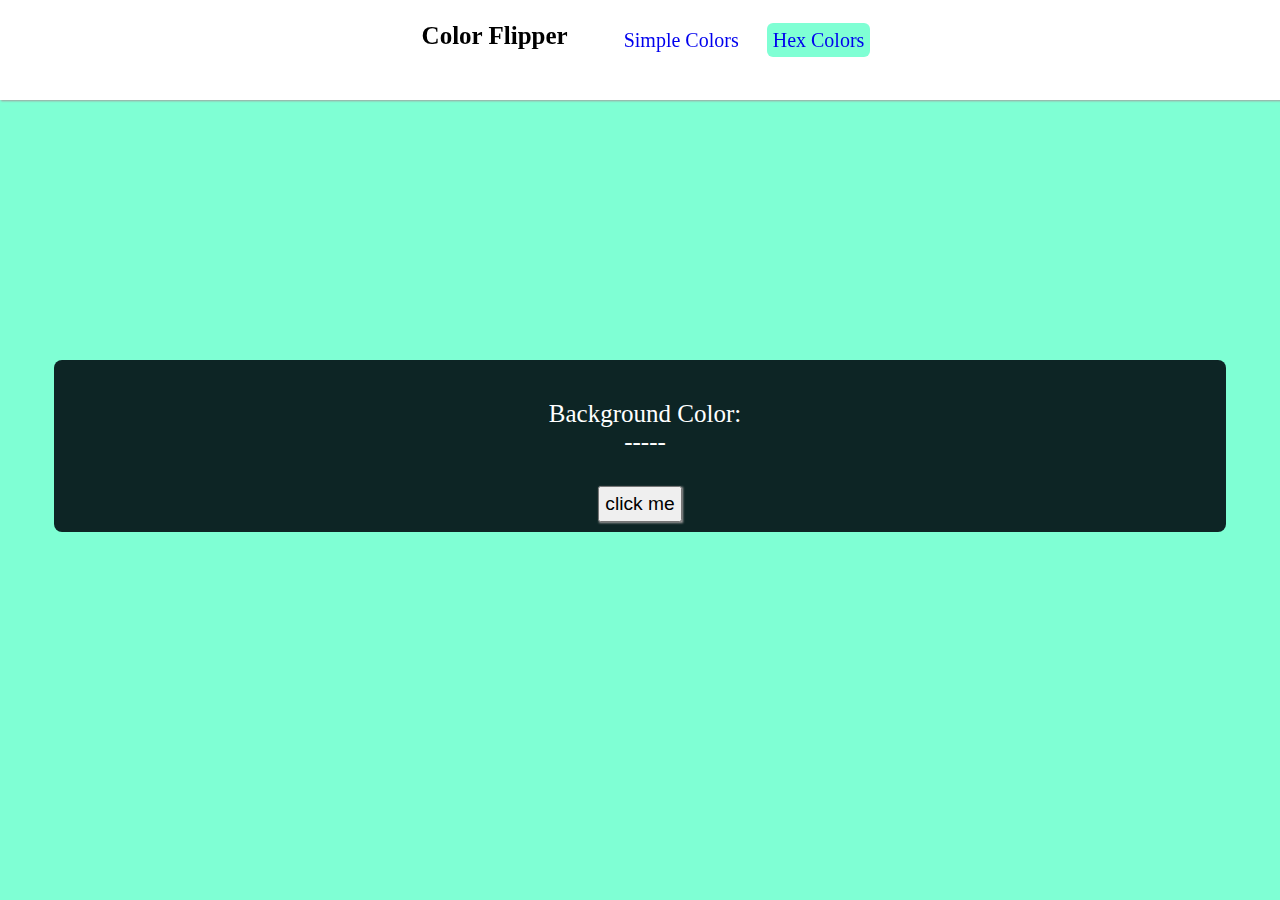
==== hex.html @ 2d99d3d9 "First Commit" ====
<!DOCTYPE html>
<html lang="en">

<head>
    <meta charset="UTF-8">
    <meta http-equiv="X-UA-Compatible" content="IE=edge">
    <meta name="viewport" content="width=device-width, initial-scale=1.0">
    <title>Color-Filpper | Hex Colors</title>
    <link rel="stylesheet" href="/styles/index.css">
</head>

<body>
    <header>
        <h1>Color Flipper</h1>
        <nav>
            <ul>
                <li><a href="./index.html">Simple Colors</a></li>
                <li><a href="./hex.html">Hex Colors</a></li>
            </ul>
        </nav>
    </header>
    <div class="text-button">
        <p>Background Color: <span id="color">-----</span></p>
        <button id="btn">click me</button>
    </div>
</body>
<script src="/js/site.js"></script>
<script src="/js/hex.js"></script>


</html>
---- styles/index.css ----
body{
    background-color: aquamarine;
}
.text-button {
    width: 90%;
    padding: 10px;
    margin: 0 auto;
    position: absolute;
    top: 40%;
    left: 0;
    right: 0;
    background-color: rgb(13, 37, 37);
    border-radius: 8px;
}

header{
    background-color: white;
    position: fixed;
    height: 10vh;
    top: 0;
    width: 100%;
    left: 0;
    box-shadow: .5px .5px 2px #a39f9f;   
    display: flex;
    justify-content: center;
    padding: 5px;
}

header nav ul li {
    display: inline-block;
    padding: 8px;
    padding-left: 10px;
    font-size: 20px;
    word-spacing: .01px;
  
}

header nav ul li a {
      text-decoration: none;
      padding: 6px;
      border-radius: 6px;
}
header nav ul li a:hover{
    background-color: aquamarine;
    padding: 6px;
    transition-duration: .65s;
}

header h1 {
    text-decoration: none;
    font-size: 25px;
    font-weight: 800;
    padding-left: 10px;
    font-family: 'Roboto', Georgia, 'Times New Roman', Times, serif;
}


.text-button button {
    padding: 5px;
    display: block;
    margin: 0 auto;
    font-size: larger;
    cursor: pointer;
    box-shadow: .5px .5px 2px #a39f9f

}
.text-button p {
    font-size: 25px;
    color: white;
    padding: 5px;
    width: 100%;
    text-align: center;
    font-family: cursive;
}

#color {
    display: block;
    text-align: center;
}

/* * {outline:1px solid red;} */
 
@media screen and (max-width: 490px){
    header {
        height: 90px;
    }
    header h1 {
        padding-left: 20px;
    }

}
@media screen and (max-width: 300px) {
     header nav ul{
    padding-left: 0;
    text-align: right;

}
}
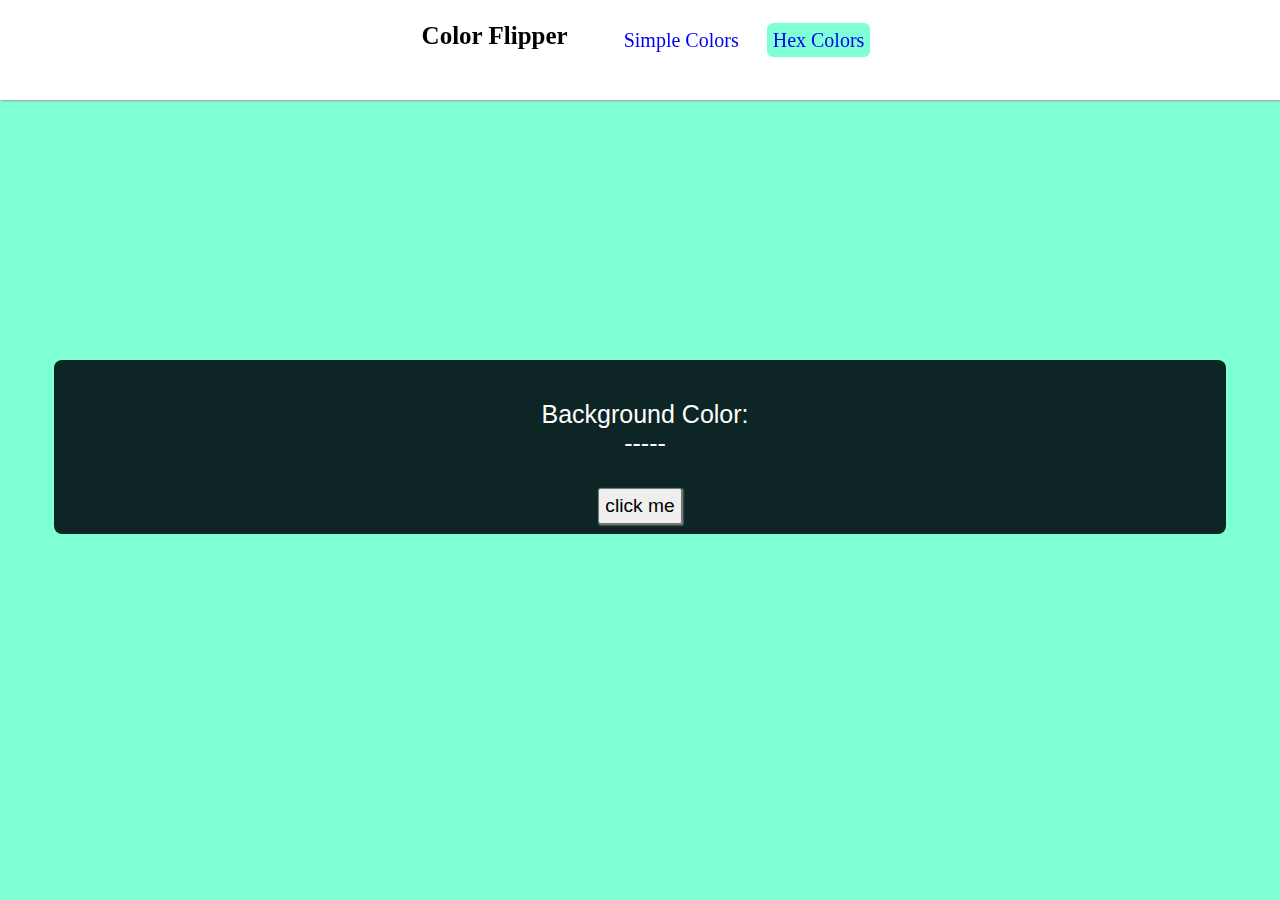
==== commit d4ffb472: "I fixed some major bugs" ====
--- a/hex.html
+++ b/hex.html
@@ -6,7 +6,7 @@
     <meta http-equiv="X-UA-Compatible" content="IE=edge">
     <meta name="viewport" content="width=device-width, initial-scale=1.0">
     <title>Color-Filpper | Hex Colors</title>
-    <link rel="stylesheet" href="/styles/index.css">
+    <link rel="stylesheet" href="./styles/index.css">
 </head>
 
 <body>
@@ -24,8 +24,8 @@
         <button id="btn">click me</button>
     </div>
 </body>
-<script src="/js/site.js"></script>
-<script src="/js/hex.js"></script>
+<script src="./js/site.js"></script>
+<script src="./js/hex.js"></script>
 
 
 </html>--- a/styles/index.css
+++ b/styles/index.css
@@ -70,7 +70,7 @@
     padding: 5px;
     width: 100%;
     text-align: center;
-    font-family: cursive;
+    font-family:'Franklin Gothic Medium', 'Arial Narrow', Arial, sans-serif;
 }
 
 #color {
